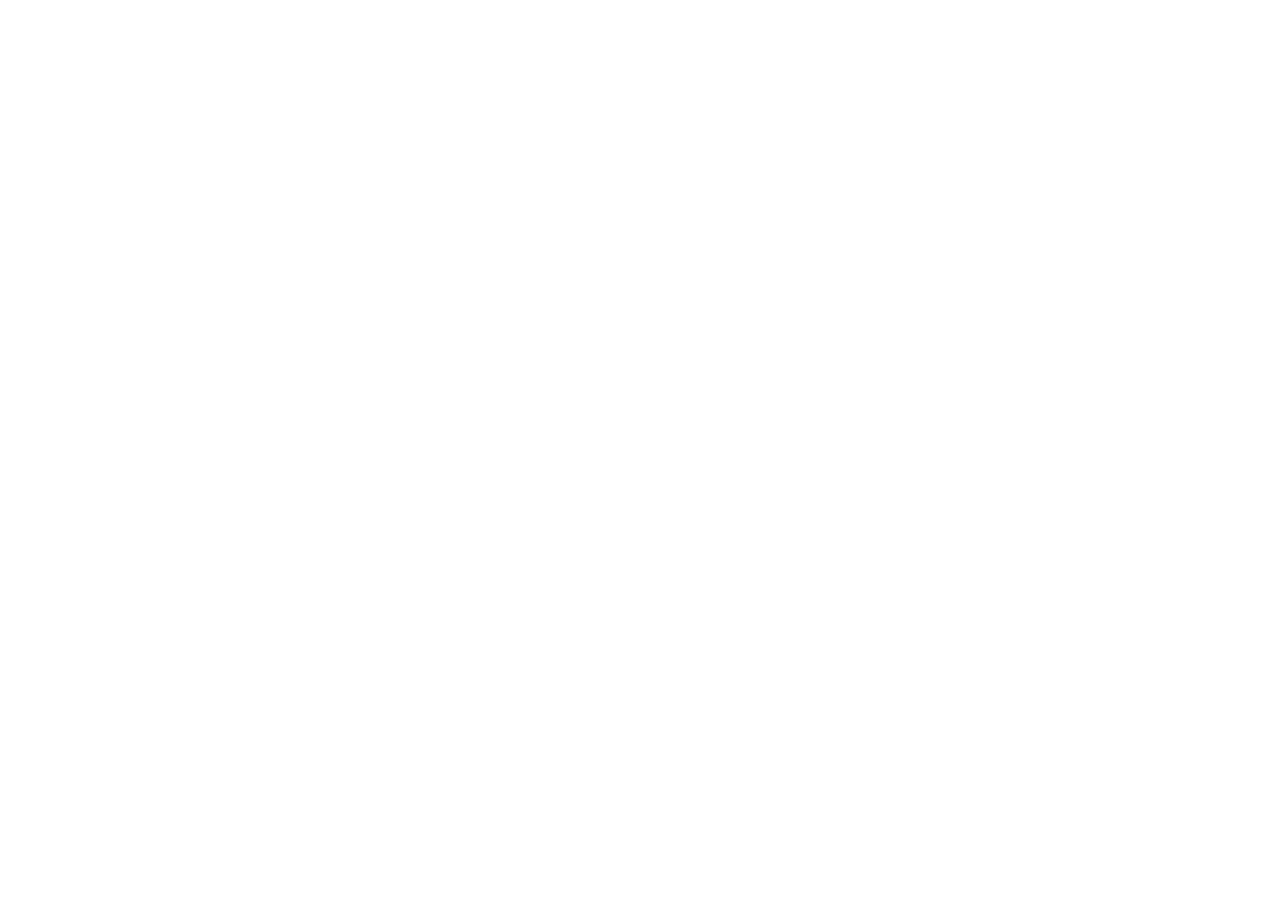
==== index.html @ 2312860b "add milestone 1" ====
<!DOCTYPE html>
<html lang="en">

<head>
    <meta charset="UTF-8">
    <meta http-equiv="X-UA-Compatible" content="IE=edge">
    <meta name="viewport" content="width=device-width, initial-scale=1.0">
    <title>JS OUR TEAM</title>
</head>

<body>



    <script src="./assets/js/main.js"></script>
</body>

</html>
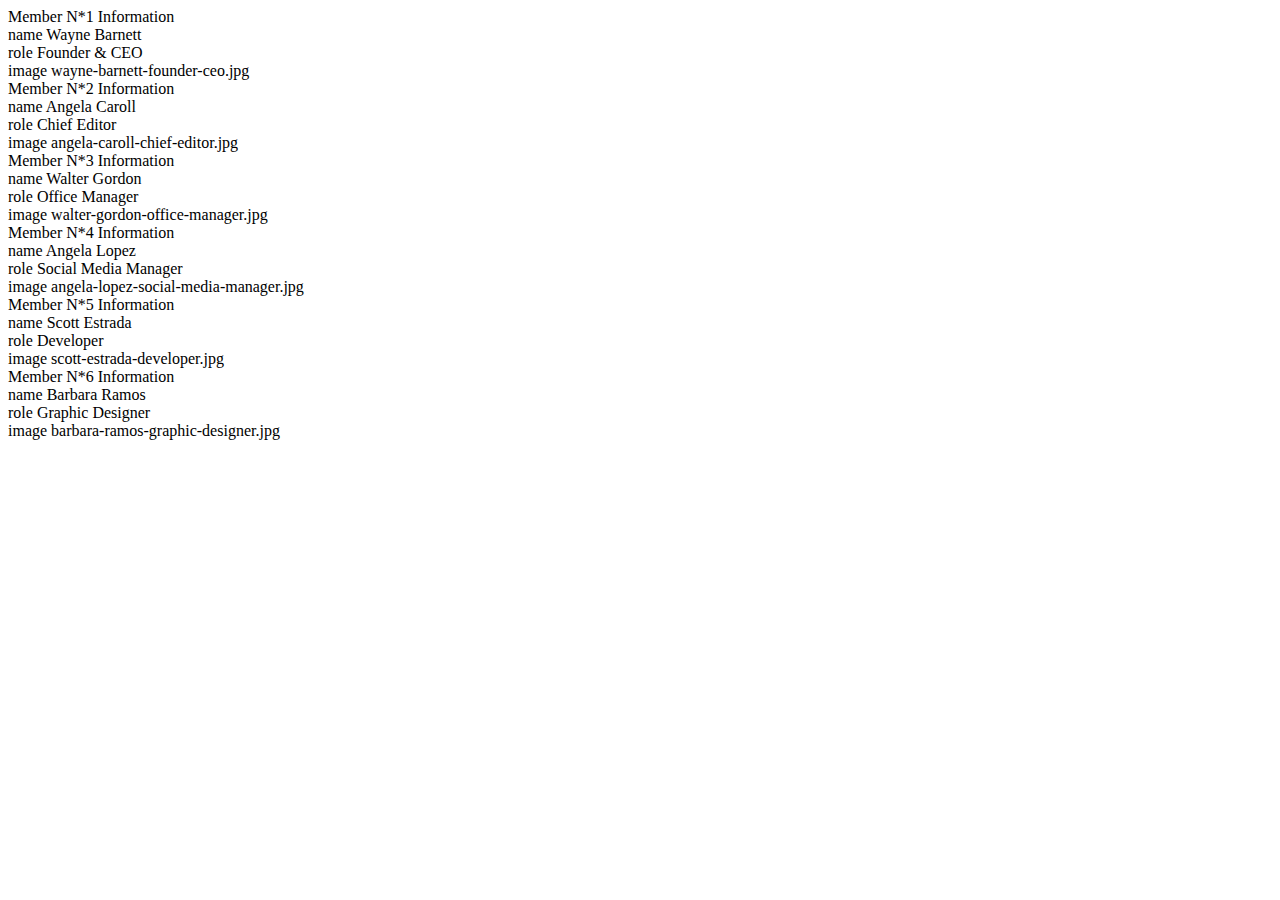
==== commit 25546bbc: "add milestone 2" ====
--- a/index.html
+++ b/index.html
@@ -10,7 +10,9 @@
 
 <body>
 
+    <div class="container">
 
+    </div>
 
     <script src="./assets/js/main.js"></script>
 </body>
